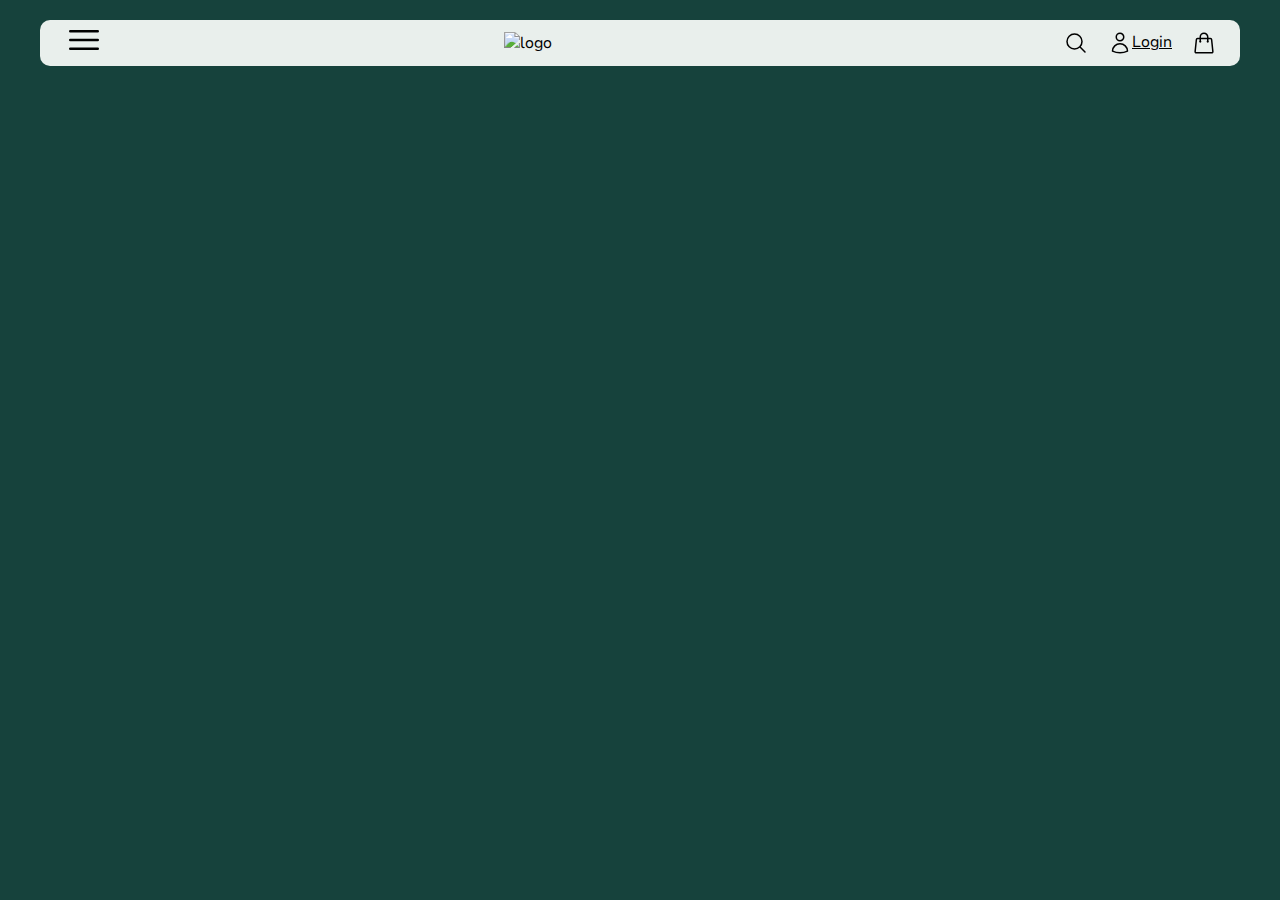
==== index.html @ af2adfaf "added index.html" ====
<!DOCTYPE html>
<html lang="en">
  <head>
    <meta charset="UTF-8" />
    <meta name="viewport" content="width=device-width, initial-scale=1.0" />
    <title>Wrist&Neck</title>
    <link rel="preconnect" href="https://fonts.googleapis.com" />
    <link rel="preconnect" href="https://fonts.gstatic.com" crossorigin />
    <link
      href="https://fonts.googleapis.com/css2?family=Nunito+Sans:ital,opsz,wght@0,6..12,200..1000;1,6..12,200..1000&display=swap"
      rel="stylesheet"
    />
    <link rel="stylesheet" href="./input.css" />
    <script src="./input.js"></script>
  </head>
  <body>
    <nav class="container">
      <div class="navMain">
      <div class="navContainer">
        <div onclick="openNav()">
          <svg
            xmlns="http://www.w3.org/2000/svg"
            fill="none"
            viewBox="0 0 24 24"
            stroke-width="1.5"
            stroke="currentColor"
            class="menuIcon"
          >
            <path
              stroke-linecap="round"
              stroke-linejoin="round"
              d="M3.75 6.75h16.5M3.75 12h16.5m-16.5 5.25h16.5"
            />
          </svg>
        </div>
        <div id="mySidenav" class="sidenav">
          <a href="javascript:void(0)" class="closebtn" onclick="closeNav()"
            >&times;</a
          >
          <a href="#">About</a>
          <a href="#">Services</a>
          <a href="#">Clients</a>
          <a href="#">Contact</a>
        </div>
        <img src="./images/wristLogo.png" alt="logo" class="wristLogo" />
        <div class="iconContainer">
          <svg
            xmlns="http://www.w3.org/2000/svg"
            fill="none"
            viewBox="0 0 24 24"
            stroke-width="1.5"
            stroke="currentColor"
            class="iconNav"
          >
            <path
              stroke-linecap="round"
              stroke-linejoin="round"
              d="m21 21-5.197-5.197m0 0A7.5 7.5 0 1 0 5.196 5.196a7.5 7.5 0 0 0 10.607 10.607Z"
            />
          </svg>
          <a style="color: black; display: flex;" id="profileLink">
            <svg xmlns="http://www.w3.org/2000/svg" fill="none" viewBox="0 0 24 24" stroke-width="1.5" stroke="currentColor" class="iconNav" id="loginIcon">
              <path stroke-linecap="round" stroke-linejoin="round" d="M15.75 6a3.75 3.75 0 1 1-7.5 0 3.75 3.75 0 0 1 7.5 0ZM4.501 20.118a7.5 7.5 0 0 1 14.998 0A17.933 17.933 0 0 1 12 21.75c-2.676 0-5.216-.584-7.499-1.632Z" />
            </svg>
          </a>
          
          <svg
            xmlns="http://www.w3.org/2000/svg"
            fill="none"
            viewBox="0 0 24 24"
            stroke-width="1.5"
            stroke="currentColor"
            class="iconNav"
          >
            <path
              stroke-linecap="round"
              stroke-linejoin="round"
              d="M15.75 10.5V6a3.75 3.75 0 1 0-7.5 0v4.5m11.356-1.993 1.263 12c.07.665-.45 1.243-1.119 1.243H4.25a1.125 1.125 0 0 1-1.12-1.243l1.264-12A1.125 1.125 0 0 1 5.513 7.5h12.974c.576 0 1.059.435 1.119 1.007ZM8.625 10.5a.375.375 0 1 1-.75 0 .375.375 0 0 1 .75 0Zm7.5 0a.375.375 0 1 1-.75 0 .375.375 0 0 1 .75 0Z"
            />
          </svg>
        </div>
      </div>
    </div>
    </nav>
  </body>
</html>
---- input.css ----
body {
  margin: 0;
  padding: 0;
  font-family: "Nunito Sans", serif;
  background-color: #16423C;
  padding: 0 40px;
  @media (max-width:768px) {
    padding: 0 20px;
  }

}
.container {
  width: 100%;
  max-width: 100%;
  margin: 0 auto;
}
.navMain {
  background-color: #E9EFEC;
  position: sticky;
  margin-top: 20px;
  width: 100%;
  border-radius: 10px;
  padding: 0;
  /* box-shadow: #fff7003b 0px 20px 24px -15px; */
}
.navContainer {
  display: flex;
  align-items: center;
  justify-content: space-between;
  padding: 0 24px;
  @media (max-width:640px) {
   padding: 0 18px;
  }
}
.wristLogo {
  width: 100%;
  max-width: 160px;
  height: auto;
  display: block;
  margin: 0 auto;
}
.sidenav {
  height: fit-content;
  width: 0;
  position: fixed;
  z-index: 1;
  top: 84px;
  left: -20%;
  background-color: #6A9C89;
  overflow-x: hidden;
  transition: 0.5s;
  border-radius: 12px;
  padding: 28px 0;
  opacity: 0.8;
  backdrop-filter: blur(44px);
  transition: all 0.5s ease;
}

.sidenav a {
  padding: 8px 20px;
  text-decoration: none;
  font-size: 25px;
  color: black;
  display: block;
  transition: 0.3s;
  margin-top: 25px;
  text-align: center;
}

.sidenav a:hover {
 scale: 1.1;
 font-weight: 700;
}

.sidenav .closebtn {
  position: absolute;
  top: -3px;
  right: 10px;
  font-size: 36px;
  margin-left: 50px;
  padding: 10px 20px;
  margin-top: 0;
}
.menuIcon {
  width: 40px;
  height: 40px;
  cursor: pointer;
  @media (max-width:640px) {
    width: 30px;
    height: 30px;
  }
}

@media screen and (max-height: 450px) {
  .sidenav {
    padding-top: 15px;
  }
  .sidenav a {
    font-size: 18px;
  }
}
.iconNav {
    width: 24px;
    height: 24px;
    cursor: pointer;
    @media (max-width:640px) {
        width: 18px;
        height: 18px;
      }
}
.iconContainer {
    display: flex;
    gap: 20px;
    align-items: center;
    @media (max-width:768px) {
        gap: 8px;
    }
}
.modal {
    display: block; /* Hidden by default */
    position: fixed; /* Stay in place */
    z-index: 1; /* Sit on top */
    left: 0;
    top: 0;
    width: 100%; /* Full width */
    height: 100%; /* Full height */
    overflow: auto; /* Enable scroll if needed */
    background-color: rgb(0,0,0); /* Fallback color */
    background-color: rgba(0,0,0,0.4); /* Black w/ opacity */
    padding-top: 60px;
  }
  .modal {
    padding: 0px;
  }
  .modal input[type=text], input[type=password] {
    width: 100%;
    padding: 15px 20px;
    margin: 17px 0;
    display: inline-block;
    border: 1px solid black;
    box-sizing: border-box;
    border-radius: 35px;
    font-size: 16px;
  }
  
  /* Set a style for all buttons */
  .modal .Loginbutton {
    background-color: black;
    color: white;
    padding: 15px 20px;
    margin: 17px 0;
    border: none;
    cursor: pointer;
    width: 100%;
    border-radius: 35px;
    width: 100%;
    max-width: 50%;
    font-size: 16px;
    display: flex;
    margin-left: auto;
    margin-right: auto;
    justify-content: center;
    align-items: center;
    transition: all 0.5s ease;
    @media (max-width:640px) {
        width: 100%;
    }
  }
  
  .modal .Loginbutton:hover {
    scale: 1.1;
  }
  
  /* Extra styles for the cancel button */
  .modal .cancelbtn {
    width: auto;
    padding: 10px 18px;
    background-color: #f44336;
  }
  
  /* Center the image and position the close button */
  .modal .imgcontainer {
    text-align: center;
    margin: 24px 0 12px 0;
    position: relative;
  }
  .modal form {
    height: 100%;
    display: flex;
    justify-content: center;
    align-items: center;
  }
  
  .modal span.psw {
    float: right;
    padding-top: 16px;
  }
  /* Modal Content/Box */
  .modal .modal-content {
    background-color: #E9EFEC;
    width: 50%; /* Could be more or less, depending on screen size */
    border-radius: 12px;
    padding: 20px 0;
    border-radius: 12px;
    box-shadow: 5px 20px 50px #000;
    margin: 0 auto;
    position: relative;
    @media (max-width:640px) {
        width: calc(100% - 8%);
    }
    @media (min-width:641px) and (max-width:1024px) {
        width: calc(100% - 20%);
    }
  }
  
  /* The Close Button (x) */
  .modal .close {
    position: absolute;
    right: 25px;
    top: 0;
    color: #000;
    font-size: 35px;
    font-weight: bold;
  }
  
  .modal .close:hover,
  .modal .close:focus {
    color: red;
    cursor: pointer;
  }
  
  /* Add Zoom Animation */
  .modal .animate {
    -webkit-animation: animatezoom 0.6s;
    animation: animatezoom 0.6s
  }
  
  @-webkit-keyframes animatezoom {
    from {-webkit-transform: scale(0)} 
    to {-webkit-transform: scale(1)}
  }
    
  @keyframes animatezoom {
    from {transform: scale(0)} 
    to {transform: scale(1)}
  }
  
  /* Change styles for span and cancel button on extra small screens */
  @media screen and (max-width: 300px) {
    .modal span.psw {
       display: block;
       float: none;
    }
    .modal .cancelbtn {
       width: 100%;
    }
  }
  .modal .formContainer {
    width: 100%;
    max-width: calc(100% - 9%);
    margin: 0 auto;
  }
  .modal .formContainer label {
    font-size: 20px;
  }
  .createAccount {
    text-align: center;
  }
  .createAccount a {
    margin-top: 20px;
    font-size: 20px;
    text-decoration: none;
    color: black;
    font-weight: 500;
    transition: all 0.2s ease; 
    text-align: center;
  }
  .createAccount:hover {
    text-decoration: underline;
  }
  .modal2 {
    display: block; /* Hidden by default */
    position: fixed; /* Stay in place */
    z-index: 1; /* Sit on top */
    left: 0;
    top: 0;
    width: 100%; /* Full width */
    height: 100%; /* Full height */
    overflow: auto; /* Enable scroll if needed */
    background-color: rgb(0,0,0); /* Fallback color */
    background-color: rgba(0,0,0,0.4); /* Black w/ opacity */
    padding-top: 60px;
  }
  .modal2 {
    padding: 0px;
  }
  .modal2 input[type=text], input[type=password] {
    width: 100%;
    padding: 15px 20px;
    margin: 17px 0;
    display: inline-block;
    border: 1px solid black;
    box-sizing: border-box;
    border-radius: 35px;
    font-size: 16px;
  }
  
  /* Set a style for all buttons */
  .modal2 .Loginbutton {
    background-color: black;
    color: white;
    padding: 15px 20px;
    margin: 17px 0;
    border: none;
    cursor: pointer;
    width: 100%;
    border-radius: 35px;
    width: 100%;
    max-width: 50%;
    font-size: 16px;
    display: flex;
    margin-left: auto;
    margin-right: auto;
    justify-content: center;
    align-items: center;
    transition: all 0.5s ease;
    @media (max-width:640px) {
        width: 100%;
    }
  }
  
  .modal2 .Loginbutton:hover {
    scale: 1.1;
  }
  
  /* Extra styles for the cancel button */
  .modal2 .cancelbtn {
    width: auto;
    padding: 10px 18px;
    background-color: #f44336;
  }
  
  /* Center the image and position the close button */
  .modal2 .imgcontainer {
    text-align: center;
    margin: 24px 0 12px 0;
    position: relative;
  }
  .modal2 form {
    height: 100%;
    display: flex;
    justify-content: center;
    align-items: center;
  }
  
  .modal2 span.psw {
    float: right;
    padding-top: 16px;
  }
  /* Modal Content/Box */
  .modal2 .modal-content {
    background-color: #E9EFEC;
    width: 50%; /* Could be more or less, depending on screen size */
    border-radius: 12px;
    padding: 20px 0;
    border-radius: 12px;
    box-shadow: 5px 20px 50px #000;
    margin: 0 auto;
    position: relative;
    @media (max-width:640px) {
        width: calc(100% - 8%);
    }
    @media (min-width:641px) and (max-width:1024px) {
        width: calc(100% - 20%);
    }
  }
  
  /* The Close Button (x) */
  .modal2 .close {
    position: absolute;
    right: 25px;
    top: 0;
    color: #000;
    font-size: 35px;
    font-weight: bold;
  }
  
  .modal2 .close:hover,
  .modal2 .close:focus {
    color: red;
    cursor: pointer;
  }
  
  /* Add Zoom Animation */
  .modal2 .animate {
    -webkit-animation: animatezoom 0.6s;
    animation: animatezoom 0.6s
  }
  
  @-webkit-keyframes animatezoom {
    from {-webkit-transform: scale(0)} 
    to {-webkit-transform: scale(1)}
  }
    
  @keyframes animatezoom {
    from {transform: scale(0)} 
    to {transform: scale(1)}
  }
  
  /* Change styles for span and cancel button on extra small screens */
  @media screen and (max-width: 300px) {
    .modal2 span.psw {
       display: block;
       float: none;
    }
    .modal2 .cancelbtn {
       width: 100%;
    }
  }
  .modal2 .formContainer {
    width: 100%;
    max-width: calc(100% - 9%);
    margin: 0 auto;
  }
  .modal2 .formContainer label {
    font-size: 20px;
  }
  .createAccount {
    text-align: center;
  }
  .createAccount a {
    margin-top: 20px;
    font-size: 20px;
    text-decoration: none;
    color: black;
    font-weight: 500;
    transition: all 0.2s ease; 
    text-align: center;
  }
  .createAccount:hover {
    text-decoration: underline;
  }
  .watchImg {
    height: auto;
    width: 100%;
    max-width: 297px;
    position: absolute;
    top: -167px;
    rotate: -13deg;
    left: -198px;
    z-index: -1;
  }
  .necklaceImg {
    position: absolute;
    bottom: -94px;
    width: 182%;
    max-width: 222px;
    rotate: 328deg;
    right: -153px;
    height: auto;
    z-index: -1;
  }
  
  .modalMainContent {
    padding: 0 20px;
  }
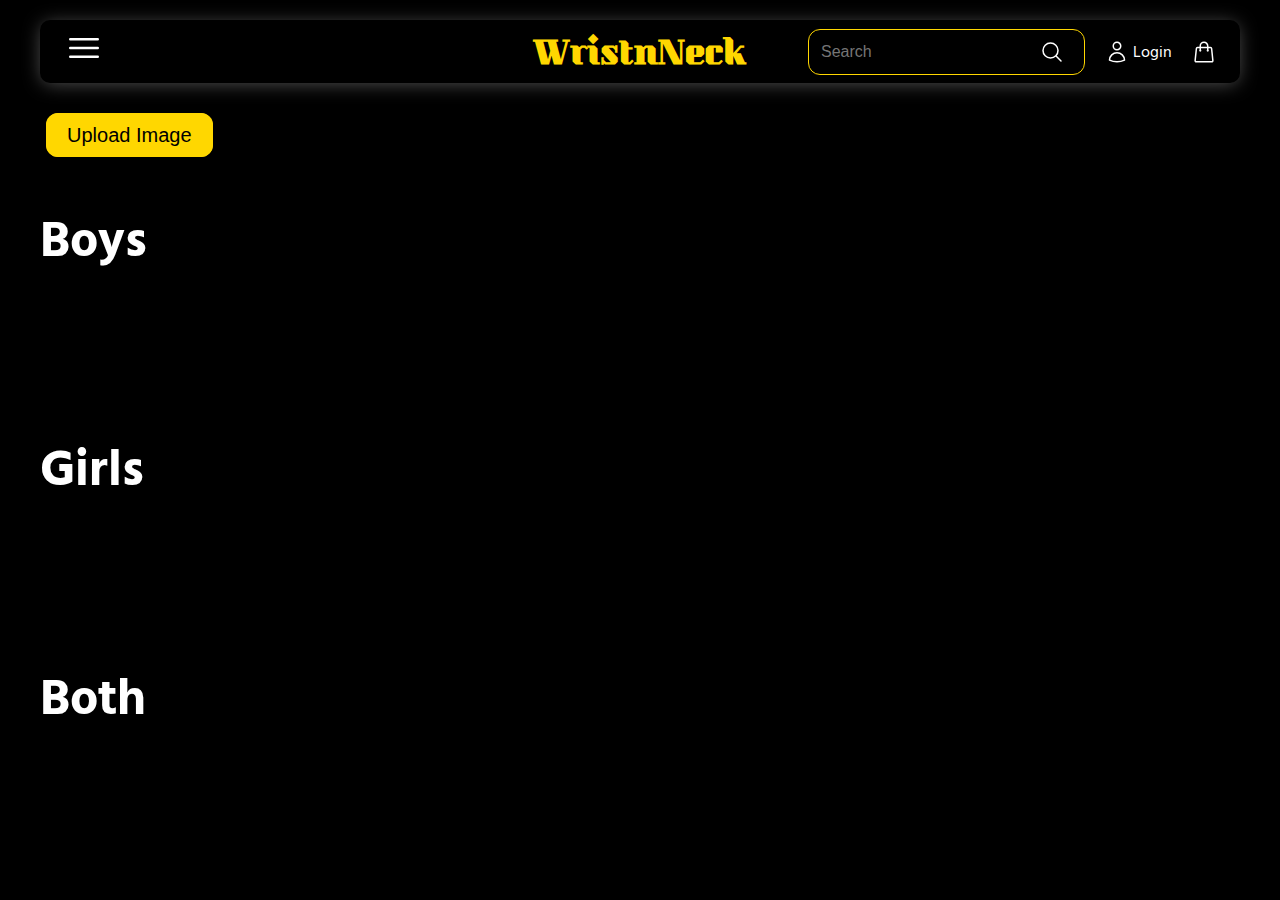
==== commit e5e6799f: "seller site complete" ====
--- a/index.html
+++ b/index.html
@@ -4,20 +4,21 @@
     <meta charset="UTF-8" />
     <meta name="viewport" content="width=device-width, initial-scale=1.0" />
     <title>Wrist&Neck</title>
-    <link rel="preconnect" href="https://fonts.googleapis.com" />
-    <link rel="preconnect" href="https://fonts.gstatic.com" crossorigin />
-    <link
-      href="https://fonts.googleapis.com/css2?family=Nunito+Sans:ital,opsz,wght@0,6..12,200..1000;1,6..12,200..1000&display=swap"
-      rel="stylesheet"
-    />
+    <link rel="preconnect" href="https://fonts.googleapis.com">
+    <link rel="preconnect" href="https://fonts.gstatic.com" crossorigin>
+    <link href="https://fonts.googleapis.com/css2?family=Kumar+One&display=swap" rel="stylesheet">
     <link rel="stylesheet" href="./input.css" />
+
+    <link rel="preconnect" href="https://fonts.googleapis.com">
+    <link rel="preconnect" href="https://fonts.gstatic.com" crossorigin>
+    <link href="https://fonts.googleapis.com/css2?family=Hind+Siliguri:wght@300;400;500;600;700&family=Kumar+One&display=swap" rel="stylesheet">
     <script src="./input.js"></script>
   </head>
   <body>
     <nav class="container">
       <div class="navMain">
       <div class="navContainer">
-        <div onclick="openNav()">
+        <div onclick="openNav()" class="menuContainer">
           <svg
             xmlns="http://www.w3.org/2000/svg"
             fill="none"
@@ -42,23 +43,28 @@
           <a href="#">Clients</a>
           <a href="#">Contact</a>
         </div>
-        <img src="./images/wristLogo.png" alt="logo" class="wristLogo" />
+        <a href="./index.html" class="mainLogo">WristnNeck</a>
         <div class="iconContainer">
-          <svg
-            xmlns="http://www.w3.org/2000/svg"
-            fill="none"
-            viewBox="0 0 24 24"
-            stroke-width="1.5"
-            stroke="currentColor"
-            class="iconNav"
-          >
-            <path
-              stroke-linecap="round"
-              stroke-linejoin="round"
-              d="m21 21-5.197-5.197m0 0A7.5 7.5 0 1 0 5.196 5.196a7.5 7.5 0 0 0 10.607 10.607Z"
-            />
-          </svg>
-          <a style="color: black; display: flex;" id="profileLink">
+          <div class="searchBoxMain">
+            <input type="search" placeholder="Search"/>
+           
+            <div id="suggestionsBox" class="hidden"></div>
+            <svg id="searchButton"
+                xmlns="http://www.w3.org/2000/svg"
+                fill="none"
+                viewBox="0 0 24 24"
+                stroke-width="1.5"
+                stroke="currentColor"
+              >
+                <path
+                  stroke-linecap="round"
+                  stroke-linejoin="round"
+                  d="m21 21-5.197-5.197m0 0A7.5 7.5 0 1 0 5.196 5.196a7.5 7.5 0 0 0 10.607 10.607Z"
+                />
+              </svg>
+       
+            </div>
+          <a style="display: flex;" class="loginButton" id="profileLink">
             <svg xmlns="http://www.w3.org/2000/svg" fill="none" viewBox="0 0 24 24" stroke-width="1.5" stroke="currentColor" class="iconNav" id="loginIcon">
               <path stroke-linecap="round" stroke-linejoin="round" d="M15.75 6a3.75 3.75 0 1 1-7.5 0 3.75 3.75 0 0 1 7.5 0ZM4.501 20.118a7.5 7.5 0 0 1 14.998 0A17.933 17.933 0 0 1 12 21.75c-2.676 0-5.216-.584-7.499-1.632Z" />
             </svg>
@@ -79,8 +85,54 @@
             />
           </svg>
         </div>
+
       </div>
     </div>
     </nav>
+
+    <div>
+      <button type="button" class="uploadProduct">
+        <a href="./upload.html">Upload Image</a>
+      </button>
+    </div>
+
+<h3 class="categoryHeading">Boys</h3>
+<div id="boysProducts" class="productDisplay"></div>
+
+<h3 class="categoryHeading">Girls</h3>
+<div id="girlsProducts" class="productDisplay"></div>
+
+<h3 class="categoryHeading">Both</h3>
+<div id="bothProducts" class="productDisplay"></div>
+    
+    <!-- Template for Product Card -->
+    <template id="productCardTemplate">
+      <div class="product-card">
+        <h1 class="labelProduct"><strong>Name:</strong> <span class="product-name"></span></h1>
+        <h1 class="labelProduct"><strong>Price:</strong> <span class="product-price"></span></h1>
+        <h1 class="labelProduct"><strong>Colors:</strong> <span class="product-colors"></span></h1>
+        <div class="color-options">
+          <label class="color-circle">
+            <input type="checkbox" name="color" value="golden">
+            <span class="circle golden"></span>
+          </label>
+          <label class="color-circle">
+            <input type="checkbox" name="color" value="silver">
+            <span class="circle silver"></span>
+          </label>
+          <label class="color-circle">
+            <input type="checkbox" name="color" value="black">
+            <span class="circle black"></span>
+          </label>
+        </div>
+        <h1 class="labelProduct"><strong>Discount:</strong> <span class="product-discount"></span></h1>
+        <svg xmlns="http://www.w3.org/2000/svg" fill="none" viewBox="0 0 24 24" stroke-width="1.5" stroke="white" class="" style="width: 24px; height:24px; cursor: pointer;">
+          <path stroke-linecap="round" stroke-linejoin="round" d="m14.74 9-.346 9m-4.788 0L9.26 9m9.968-3.21c.342.052.682.107 1.022.166m-1.022-.165L18.16 19.673a2.25 2.25 0 0 1-2.244 2.077H8.084a2.25 2.25 0 0 1-2.244-2.077L4.772 5.79m14.456 0a48.108 48.108 0 0 0-3.478-.397m-12 .562c.34-.059.68-.114 1.022-.165m0 0a48.11 48.11 0 0 1 3.478-.397m7.5 0v-.916c0-1.18-.91-2.164-2.09-2.201a51.964 51.964 0 0 0-3.32 0c-1.18.037-2.09 1.022-2.09 2.201v.916m7.5 0a48.667 48.667 0 0 0-7.5 0" />
+        </svg>            
+        <div class="image-container"></div>
+      </div>
+    </template>
+
+
   </body>
 </html>
--- a/input.css
+++ b/input.css
@@ -1,8 +1,8 @@
 body {
   margin: 0;
   padding: 0;
-  font-family: "Nunito Sans", serif;
-  background-color: #16423C;
+  font-family: "Hind Siliguri", serif;
+  background-color: black;
   padding: 0 40px;
   @media (max-width:768px) {
     padding: 0 20px;
@@ -15,13 +15,17 @@
   margin: 0 auto;
 }
 .navMain {
-  background-color: #E9EFEC;
+  background-color: black;
   position: sticky;
   margin-top: 20px;
   width: 100%;
   border-radius: 10px;
   padding: 0;
-  /* box-shadow: #fff7003b 0px 20px 24px -15px; */
+  color: #FFFFFF;
+  box-shadow: 0 2px 19px -2px #575757;
+}
+.menuContainer {
+  width: 40%;
 }
 .navContainer {
   display: flex;
@@ -108,9 +112,14 @@
         height: 18px;
       }
 }
+.iconNav:hover {
+  border-bottom: 1px solid white;
+}
 .iconContainer {
     display: flex;
     gap: 20px;
+    width: 40%;
+    justify-content: end;
     align-items: center;
     @media (max-width:768px) {
         gap: 8px;
@@ -463,4 +472,214 @@
   
   .modalMainContent {
     padding: 0 20px;
-  }+  }
+  
+  .product-card {
+    border: 1px solid #FFD700;
+    border-radius: 12px;
+    padding: 12px;
+    background-color: black;
+    width: 100%;
+    max-width: 240px;
+    display: flex;
+    flex-direction: column;
+    gap: 12px;
+  }
+  .labelProduct {
+    color: #FFD700;
+    font-size: 20px;
+    font-weight: 400;
+    line-height: normal;
+    margin: 0;
+  }
+  .product-name {
+    color: white;
+    font-weight: 700;
+    margin: 0;
+  }
+  .product-price {
+    color: white;
+    font-weight: 700;
+  }
+  
+  .product-card img {
+    width: 100px;
+    height: 100px;
+    margin: 0px;
+    object-fit: cover;
+  }
+
+  .image-container {
+    display: flex;
+    gap: 10px;
+    align-items: center;
+    justify-content: space-between;
+    flex-wrap: wrap;
+  }
+  .uploadProduct {
+    border: none;
+    outline: none;
+    background: transparent;
+    margin-top: 40px;
+  }
+
+  .uploadProduct a {
+    padding: 10px 20px;
+    background: #FFD700;
+    border: 1px solid #FFD700;
+    cursor: pointer;
+    font-size: 20px;
+    border-radius: 12px;
+    transition: all 0.5s ease;
+  }
+  .uploadProduct a {
+    text-decoration: none;
+    color: black;
+    transition: all 0.5s ease;
+    border-radius: 12px;
+  }
+  .uploadProduct:hover a {
+    background-color: transparent;
+  }
+  .uploadProduct:hover a {
+    color: #FFD700;
+  }
+  .loginButton {
+    display: flex;
+    color: white;
+    align-items: center;
+    gap: 4px;
+    text-decoration: none;
+    transition: all 0.9s ease;
+    border: none;
+  }
+  .loginButton:hover {
+    border-bottom: 1px solid white;
+  }
+  .loginButton svg:hover {
+    border-bottom: none !important;
+  }
+  .mainLogo {
+    font-size: 30px;
+    font-weight: 700;
+    font-family: "Kumar One", serif;
+    color: #FFD700;
+    text-decoration: none;
+    cursor: pointer;
+    width: 20%;
+    padding-top: 10px;
+    text-align: center;
+  }
+  .productDisplay {
+    display: flex;
+    flex-wrap: wrap;
+    gap: 20px;
+    margin-top: 40px;
+  }
+
+  .color-options {
+    display: flex;
+    gap: 10px;
+    margin-top: 10px;
+  }
+  
+  .color-circle {
+    display: inline-block;
+    position: relative;
+    cursor: pointer;
+  }
+  
+  .color-circle input[type="checkbox"] {
+    display: none; /* Hide the default checkbox */
+  }
+  
+  .color-circle .circle {
+    display: inline-block;
+    width: 30px;
+    height: 30px;
+    border-radius: 50%;
+    border: 2px solid #ccc;
+    transition: border-color 0.3s ease;
+  }
+  
+  .color-circle input[type="checkbox"]:checked + .circle {
+    border-color: #000; /* Highlight selected circle */
+  }
+  
+  /* Color-specific styles */
+  .color-circle .circle.golden {
+    background-color: gold;
+  }
+  
+  .color-circle .circle.silver {
+    background-color: silver;
+  }
+  
+  .color-circle .circle.black {
+    background-color: black;
+  }
+  .product-discount-price {
+    color: #FFD700; /* Gold color for discount price */
+    font-weight: bold;
+  }
+  .searchBoxMain {
+    display: flex;
+    justify-content: space-between;
+    border: 1px solid #FFD700;
+    border-radius: 12px;
+    font-size: 16px;
+    color: white;
+    align-items: center;
+    padding: 10px;
+    position: relative;
+  }
+.searchBoxMain input {
+  background-color: transparent;
+  border: none;
+  font-size: 16px;
+  color: white;
+  outline: none;
+}
+.searchBoxMain svg {
+  padding: 0 10px;
+  cursor: pointer;
+  width: 24px;
+  height: 24px;
+  stroke: white;
+}
+
+#suggestionsBox {
+  position: absolute;
+  border: 1px solid #FFD700;
+  max-height: 200px;
+  overflow-y: auto;
+  background: transparent;
+  left: 0;
+  top: 120%;
+  border-radius: 12px;
+  width: 100%;
+  /* z-index: 1000; */
+  padding: 5px;
+  box-shadow: 0px 2px 4px rgba(0, 0, 0, 0.1);
+}
+
+.hidden {
+  display: none;
+}
+
+.suggestionItem {
+  padding: 0px 5px;
+  border-radius: 12px;
+  cursor: pointer;
+}
+
+.suggestionItem:hover {
+  background-color: #ffd7005c;
+}
+
+
+.categoryHeading {
+  font-size: 50px;
+  margin-bottom: 40px;
+  color: white;
+}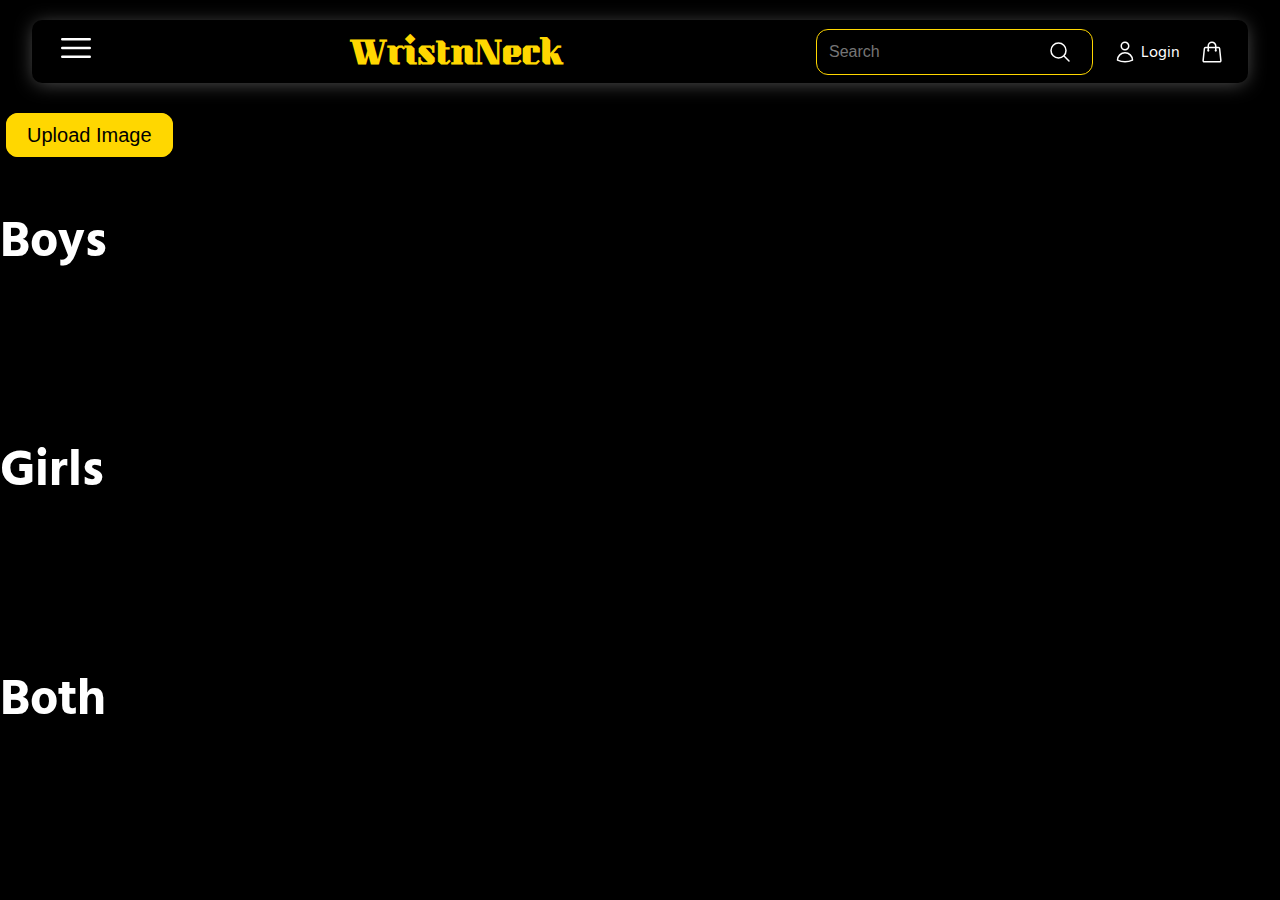
==== commit 289c4875: "allAcessories is set" ====
--- a/index.html
+++ b/index.html
@@ -111,20 +111,6 @@
         <h1 class="labelProduct"><strong>Name:</strong> <span class="product-name"></span></h1>
         <h1 class="labelProduct"><strong>Price:</strong> <span class="product-price"></span></h1>
         <h1 class="labelProduct"><strong>Colors:</strong> <span class="product-colors"></span></h1>
-        <div class="color-options">
-          <label class="color-circle">
-            <input type="checkbox" name="color" value="golden">
-            <span class="circle golden"></span>
-          </label>
-          <label class="color-circle">
-            <input type="checkbox" name="color" value="silver">
-            <span class="circle silver"></span>
-          </label>
-          <label class="color-circle">
-            <input type="checkbox" name="color" value="black">
-            <span class="circle black"></span>
-          </label>
-        </div>
         <h1 class="labelProduct"><strong>Discount:</strong> <span class="product-discount"></span></h1>
         <svg xmlns="http://www.w3.org/2000/svg" fill="none" viewBox="0 0 24 24" stroke-width="1.5" stroke="white" class="" style="width: 24px; height:24px; cursor: pointer;">
           <path stroke-linecap="round" stroke-linejoin="round" d="m14.74 9-.346 9m-4.788 0L9.26 9m9.968-3.21c.342.052.682.107 1.022.166m-1.022-.165L18.16 19.673a2.25 2.25 0 0 1-2.244 2.077H8.084a2.25 2.25 0 0 1-2.244-2.077L4.772 5.79m14.456 0a48.108 48.108 0 0 0-3.478-.397m-12 .562c.34-.059.68-.114 1.022-.165m0 0a48.11 48.11 0 0 1 3.478-.397m7.5 0v-.916c0-1.18-.91-2.164-2.09-2.201a51.964 51.964 0 0 0-3.32 0c-1.18.037-2.09 1.022-2.09 2.201v.916m7.5 0a48.667 48.667 0 0 0-7.5 0" />
--- a/input.css
+++ b/input.css
@@ -3,15 +3,10 @@
   padding: 0;
   font-family: "Hind Siliguri", serif;
   background-color: black;
-  padding: 0 40px;
-  @media (max-width:768px) {
-    padding: 0 20px;
-  }
-
 }
 .container {
   width: 100%;
-  max-width: 100%;
+  max-width: 95%;
   margin: 0 auto;
 }
 .navMain {
@@ -23,9 +18,6 @@
   padding: 0;
   color: #FFFFFF;
   box-shadow: 0 2px 19px -2px #575757;
-}
-.menuContainer {
-  width: 40%;
 }
 .navContainer {
   display: flex;
@@ -118,7 +110,6 @@
 .iconContainer {
     display: flex;
     gap: 20px;
-    width: 40%;
     justify-content: end;
     align-items: center;
     @media (max-width:768px) {
@@ -682,4 +673,293 @@
   font-size: 50px;
   margin-bottom: 40px;
   color: white;
+}
+.banner {
+  background-color: white;
+  text-align: center;
+  padding: 4px 20px;
+}
+.banner p {
+  color: black;
+  font-weight: 500;
+  font-size: 12px;
+  position: relative;
+  animation: bannerText 0.8s ease alternate;
+  margin: 0;
+}
+@keyframes bannerText {
+  0% {
+    top: 40px;
+  }
+  100% {
+    top: 0;
+  }
+}
+
+.mainHomeContainer {
+  display: flex;
+  margin-top: 20px;
+  position: relative;
+}
+.homeTextContainer {
+  position: absolute;
+  top: 42%;
+  text-align: center;
+  width: 100%;
+  margin: 0 auto;
+}
+.mainHeading {
+  font-size: 60px;
+  padding: 0 20px;
+  font-weight: 400;
+  color: black;
+  font-family: "Abril Fatface", serif;
+  margin: 0;
+  @media (min-width:768px) and (max-width: 1024px) {
+    font-size: 40px;
+  }
+  @media (max-width:768px) {
+    font-size: 24px;
+  }
+}
+
+.containerHomeMainImages {
+  margin-top: 20px;
+  padding: 0 20px;
+  @media (max-width:768px) {
+    margin-top: 10px;
+  }
+}
+
+ .containerHomeMainImages h3 {
+  font-size: 24px;
+  font-weight: 400;
+  color: black;
+  margin: 0px;
+  @media (min-width:768px) and (max-width: 1024px) {
+    font-size: 18px;
+  }
+  @media (max-width:768px) {
+    font-size: 16px;
+  }
+}
+.imagesContainer {
+  width: 60%;
+  position: relative;
+  display: flex;
+  
+}
+.homeImg {
+  width: 33.3333%;
+  height: 100%;
+  object-fit: cover;
+  max-height: 500px;
+  min-height: 350px;
+}
+.shopNowBtn {
+  font-size: 16px;
+  font-weight: 500;
+  color: black;
+  background-color: #FFD700;
+  transition: all 0.5s ease;
+  border: 1px solid #FFD700;
+  margin-top: 20px;
+  padding: 12px 20px;
+  cursor: pointer;
+  border-radius: 8px;
+}
+.shopNowBtn:hover {
+  background-color: transparent;
+}
+.acceroiesContainer {
+    display: grid;
+    grid-template-columns: repeat(4, minmax(0, 1fr));
+    gap: 50px;
+    @media (min-width:640px) and (max-width:1024px) {
+      grid-template-columns: repeat(3, minmax(0, 1fr));
+      gap: 30px;
+    }
+    @media (max-width:768px) {
+      grid-template-columns: repeat(2, minmax(0, 1fr));
+      gap: 20px;
+    }
+}
+.acessorieImg {
+  width: 100%;
+  height: 325px;
+  position: relative;
+}
+.acessorieImg img {
+  width: 100%;
+  height: 100%;
+  object-fit: cover;
+}
+.accesorieHeading {
+  font-size: 40px;
+  font-weight: 600;
+  color: white;
+}
+.accessorieName {
+  font-size: 20px;
+  font-weight: 400;
+  color: white;
+  text-transform: capitalize;
+  margin-top: 20px;
+  margin-bottom: 10px;
+  width: 100%;
+  max-width: 290px;
+  text-overflow: ellipsis;
+  overflow: hidden;
+  white-space: nowrap;
+  text-align: left;
+}
+.accessoriePageContainer {
+  padding: 0 40px;
+  @media (max-width:768px) {
+    padding: 0 20px;
+  }
+}
+.accessoriePrice {
+  font-size: 20px;
+  font-weight: 400;
+  color: white;
+  margin: 0;
+}
+.discountPrice {
+position: absolute;
+bottom: 20px;
+display: flex;
+gap: 4px;
+background-color: #FFD700;
+padding: 12px;
+border-top-right-radius: 60px;
+border-bottom-right-radius: 60px;
+color: black;
+font-size: 18px;
+}
+.accessorieDiscount {
+  color: black;
+  margin: 0;
+  font-size: 18px;
+}
+.accessorieDetailContainer {
+  display: flex;
+  align-items: start;
+  justify-content: space-between;
+  gap: 40px;
+  margin-top: 40px;
+  @media (max-width:960px) {
+    flex-wrap: wrap;
+  }
+}
+.detailAcceroieName {
+  font-size: 50px;
+  font-weight: 700;
+  color: white;
+  margin: 0;
+  margin-bottom: 20px;
+}
+.detailAccresoriePrice {
+  font-size: 24px;
+  font-weight: 500;
+  color: white;
+  margin: 0;
+}
+.accrsorieOff {
+  font-size: 16px;
+  font-weight: 600;
+  color: white;
+  margin-top: 10px;
+  margin-bottom: 0;
+}
+.detailAcceories {
+  width: 50%;
+  @media (max-width:960px) {
+    width: 100%;
+  }
+}
+
+.backHomeButton {
+  background-color: #FFD700;
+  padding: 14px 20px;
+  border: 1px solid #FFD700;
+  font-size: 20px;
+  font-weight: 400;
+  color: black;
+  border-radius: 12px;
+  transition: all 0.5s ease;
+}
+.backHomeButton:hover {
+  background-color: transparent;
+  color: #FFD700;
+}
+.accessorieDetailContainer .swiper {
+  width: 50%;
+  height: 600px;
+  max-width: 100%;
+  @media (max-width:960px) {
+    width: 100%;
+  }
+}
+.accessorieDetailPageContainer {
+  padding: 60px 40px;
+  @media (min-width:768px) and (max-width:1024px) {
+    padding: 40px;
+  }
+  @media (max-width:768px) {
+    padding: 40px 20px;
+  }
+}
+.swiper-button-next, .swiper-button-prev {
+  color: #FFD700 !important;
+  cursor: pointer;
+}
+.swiper-pagination-bullet-active {
+  background-color: #FFD700 !important;
+}
+.inputType {
+  border: 1px solid #FFD700;
+  border-radius: 12px;
+  background-color: transparent;
+  margin-top: 20px;
+  font-size: 24px;
+  font-weight: 400;
+  color: #FFD700;
+  padding: 14px 20px;
+  outline: none;
+}
+.selectColorMain {
+  display: flex;
+  gap: 14px;
+  background-color: white;
+  padding: 8px;
+  border-radius: 10px;
+  align-items: center;
+}
+.goldenColor {
+  background-color: #FFD700;
+}
+.blackColor {
+  background-color: #000;
+}
+.silverColor {
+  background-color: silver;
+}
+.selectColor {
+  width: 20px;
+  height: 20px;
+}
+.selectColorContainer{
+  display: flex;
+  gap: 12px;
+  flex-wrap: wrap;
+  align-items: center;
+  margin-top: 20px;
+}
+.selectColorContainer label {
+  font-size: 24px;
+  color: #FFD700;
+}
+.selected {
+  border: 2px solid red; /* Highlight the selected color */
 }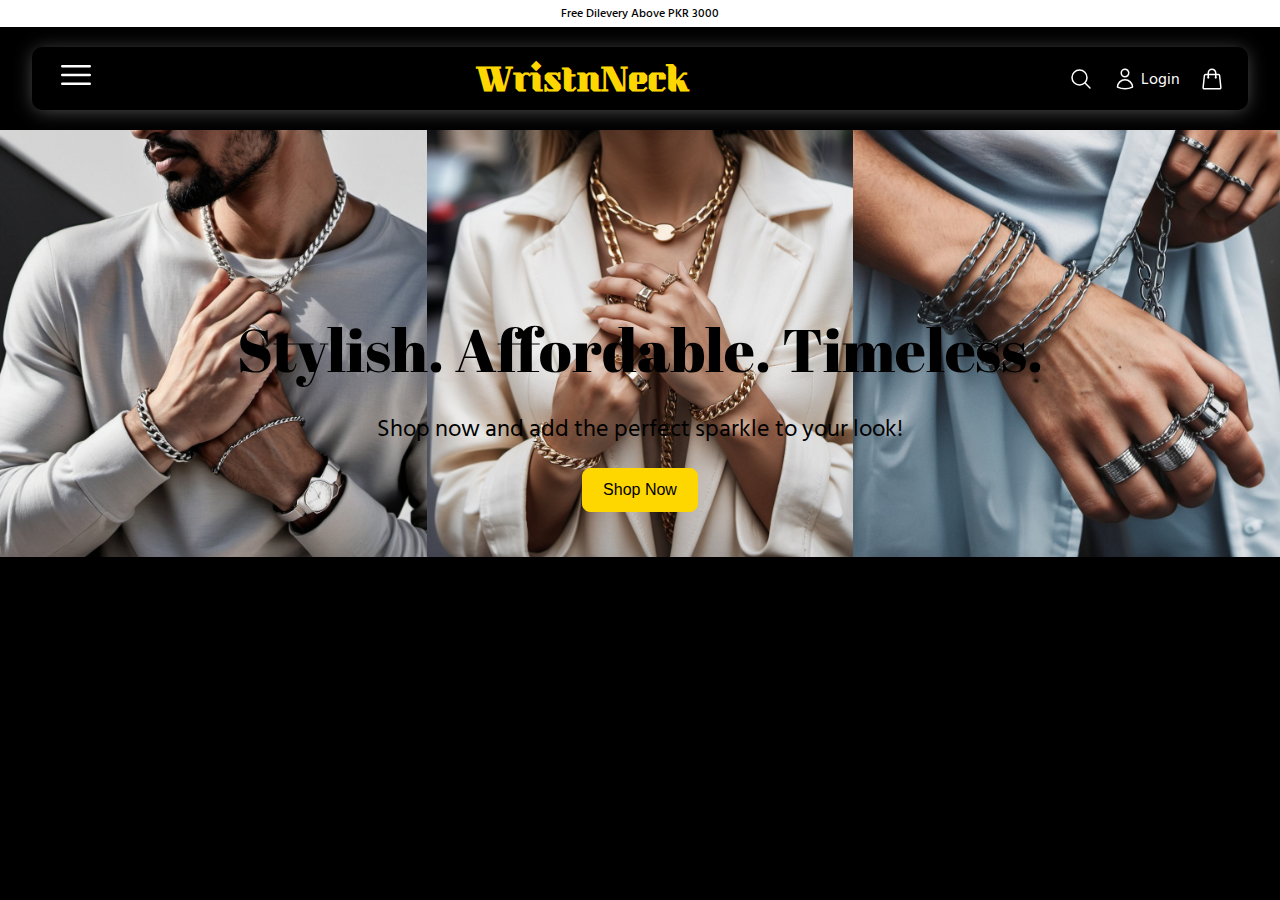
==== commit 0deafe3c: "changes file name" ====
--- a/index.html
+++ b/index.html
@@ -1,3 +1,4 @@
+
 <!DOCTYPE html>
 <html lang="en">
   <head>
@@ -12,9 +13,15 @@
     <link rel="preconnect" href="https://fonts.googleapis.com">
     <link rel="preconnect" href="https://fonts.gstatic.com" crossorigin>
     <link href="https://fonts.googleapis.com/css2?family=Hind+Siliguri:wght@300;400;500;600;700&family=Kumar+One&display=swap" rel="stylesheet">
+    <link rel="preconnect" href="https://fonts.googleapis.com">
+<link rel="preconnect" href="https://fonts.gstatic.com" crossorigin>
+<link href="https://fonts.googleapis.com/css2?family=Abril+Fatface&display=swap" rel="stylesheet">
     <script src="./input.js"></script>
   </head>
   <body>
+    <div class="banner">
+      <p>Free Dilevery Above PKR 3000</p>
+    </div>
     <nav class="container">
       <div class="navMain">
       <div class="navContainer">
@@ -45,25 +52,20 @@
         </div>
         <a href="./index.html" class="mainLogo">WristnNeck</a>
         <div class="iconContainer">
-          <div class="searchBoxMain">
-            <input type="search" placeholder="Search"/>
-           
-            <div id="suggestionsBox" class="hidden"></div>
-            <svg id="searchButton"
-                xmlns="http://www.w3.org/2000/svg"
-                fill="none"
-                viewBox="0 0 24 24"
-                stroke-width="1.5"
-                stroke="currentColor"
-              >
-                <path
-                  stroke-linecap="round"
-                  stroke-linejoin="round"
-                  d="m21 21-5.197-5.197m0 0A7.5 7.5 0 1 0 5.196 5.196a7.5 7.5 0 0 0 10.607 10.607Z"
-                />
-              </svg>
-       
-            </div>
+          <svg
+            xmlns="http://www.w3.org/2000/svg"
+            fill="none"
+            viewBox="0 0 24 24"
+            stroke-width="1.5"
+            stroke="currentColor"
+            class="iconNav"
+          >
+            <path
+              stroke-linecap="round"
+              stroke-linejoin="round"
+              d="m21 21-5.197-5.197m0 0A7.5 7.5 0 1 0 5.196 5.196a7.5 7.5 0 0 0 10.607 10.607Z"
+            />
+          </svg>
           <a style="display: flex;" class="loginButton" id="profileLink">
             <svg xmlns="http://www.w3.org/2000/svg" fill="none" viewBox="0 0 24 24" stroke-width="1.5" stroke="currentColor" class="iconNav" id="loginIcon">
               <path stroke-linecap="round" stroke-linejoin="round" d="M15.75 6a3.75 3.75 0 1 1-7.5 0 3.75 3.75 0 0 1 7.5 0ZM4.501 20.118a7.5 7.5 0 0 1 14.998 0A17.933 17.933 0 0 1 12 21.75c-2.676 0-5.216-.584-7.499-1.632Z" />
@@ -90,35 +92,26 @@
     </div>
     </nav>
 
-    <div>
-      <button type="button" class="uploadProduct">
-        <a href="./upload.html">Upload Image</a>
+    <!--  Main Background  -->
+    
+    <div class="mainHomeContainer">
+    <img src="./images/boyPhoto.jpg" alt="boys" class="homeImg"/>
+    <img src="./images/girlPhoto.jpg" alt="girl" class="homeImg"/>
+    <img src="./images/both.jpg" alt="both" class="homeImg"/>
+    <div class="homeTextContainer">
+      <h1 class="mainHeading anim-typewriter">
+        Stylish. Affordable. Timeless.
+      </h1>
+      <div class="containerHomeMainImages">
+          <h3>Shop now and add the perfect sparkle to your look!</h3>
+      </div>
+      <a href="./allAcessories.html">
+      <button type="button" class="shopNowBtn">
+        Shop Now
       </button>
+      </a>
     </div>
-
-<h3 class="categoryHeading">Boys</h3>
-<div id="boysProducts" class="productDisplay"></div>
-
-<h3 class="categoryHeading">Girls</h3>
-<div id="girlsProducts" class="productDisplay"></div>
-
-<h3 class="categoryHeading">Both</h3>
-<div id="bothProducts" class="productDisplay"></div>
-    
-    <!-- Template for Product Card -->
-    <template id="productCardTemplate">
-      <div class="product-card">
-        <h1 class="labelProduct"><strong>Name:</strong> <span class="product-name"></span></h1>
-        <h1 class="labelProduct"><strong>Price:</strong> <span class="product-price"></span></h1>
-        <h1 class="labelProduct"><strong>Colors:</strong> <span class="product-colors"></span></h1>
-        <h1 class="labelProduct"><strong>Discount:</strong> <span class="product-discount"></span></h1>
-        <svg xmlns="http://www.w3.org/2000/svg" fill="none" viewBox="0 0 24 24" stroke-width="1.5" stroke="white" class="" style="width: 24px; height:24px; cursor: pointer;">
-          <path stroke-linecap="round" stroke-linejoin="round" d="m14.74 9-.346 9m-4.788 0L9.26 9m9.968-3.21c.342.052.682.107 1.022.166m-1.022-.165L18.16 19.673a2.25 2.25 0 0 1-2.244 2.077H8.084a2.25 2.25 0 0 1-2.244-2.077L4.772 5.79m14.456 0a48.108 48.108 0 0 0-3.478-.397m-12 .562c.34-.059.68-.114 1.022-.165m0 0a48.11 48.11 0 0 1 3.478-.397m7.5 0v-.916c0-1.18-.91-2.164-2.09-2.201a51.964 51.964 0 0 0-3.32 0c-1.18.037-2.09 1.022-2.09 2.201v.916m7.5 0a48.667 48.667 0 0 0-7.5 0" />
-        </svg>            
-        <div class="image-container"></div>
-      </div>
-    </template>
-
-
+    </div>
   </body>
 </html>
+
